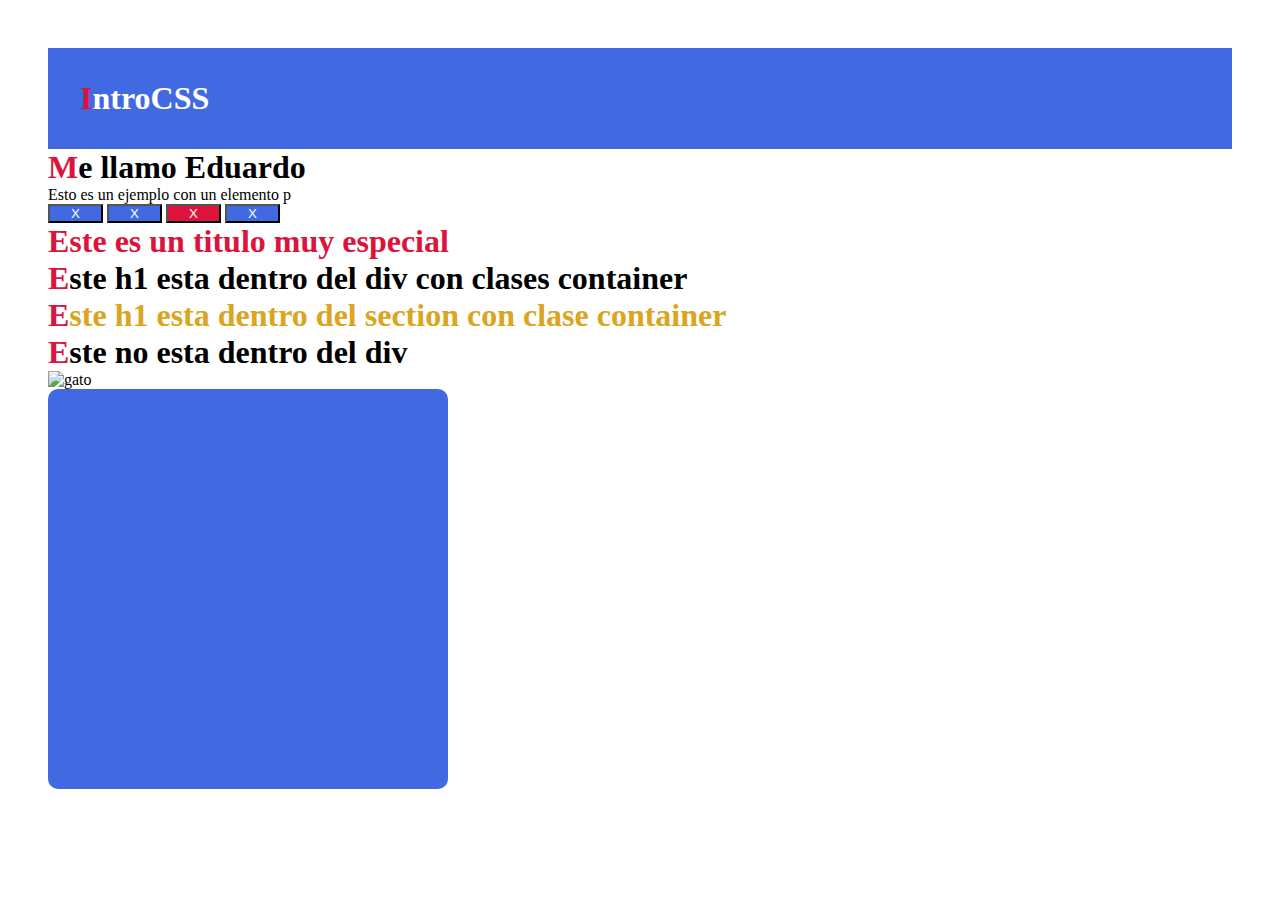
==== 1.1.1-introCSS/index.html @ 7f67c40e "MI_PRIMER_PROYECTO_CSS" ====
<!DOCTYPE html>
<html lang="en">
  <head>
    <meta charset="UTF-8" />
    <meta name="viewport" content="width=device-width, initial-scale=1.0" />
    <title>IntroCSS</title>
    <link rel="stylesheet" href="style.css" />
  </head>
  <body>
    <h1 id="main-logo">IntroCSS</h1>
    <h1 class="">Me llamo Eduardo</h1>
    <p>Esto es un ejemplo con un elemento p</p>
    <button class="primary-btn">X</button>
    <button class="primary-btn">X</button>
    <button class="secondary-btn">X</button>
    <button class="primary-btn">X</button>
    <h1 id="special-title">Este es un titulo muy especial</h1>

    <div class="container">
      <h1 class="card-title">
        Este h1 esta dentro del div con clases container
      </h1>
    </div>
    <section class="container">
      <h1 class="card-title">
        Este h1 esta dentro del section con clase container
      </h1>
    </section>
    <h1 class="card-title">Este no esta dentro del div</h1>
    <img
      src="https://encrypted-tbn0.gstatic.com/images?q=tbn:ANd9GcQxMMWd08C5AE2EXAyUKJ_5SLvDntWHayN0uA&s"
      alt="gato"
    />
    <div class="box"></div>
  </body>
</html>
---- 1.1.1-introCSS/style.css ----
*{
    margin: 0;
    padding: 0;
    box-sizing: 0;
}

h1::first-letter{
    color: crimson;
    font-size: 2rem;
}

body{
    padding: 3rem;
}

img{
    width: 500px;
    transition: 100ms;
}

img:hover{
    transform: scale(1.1);
    border-radius: 100%;

}



button{
    width: 55px;
   
}

.primary-btn{
    background: royalblue;
    color: white;
}

.secondary-btn{
    background: crimson;
    color: white;

}

.box{
    width: 400px;
    height: 400px;
    background-color: royalblue;
    border-radius: 10px;
    transition: 300ms;
}

.box:hover{
    background-color: crimson;
    border-radius: 100%;

}

section .card-title{
    color: goldenrod;

}

#main-logo{
    background-color: royalblue;
    padding: 2rem;
    color: white;
}

#special-title{
    color: crimson;
}
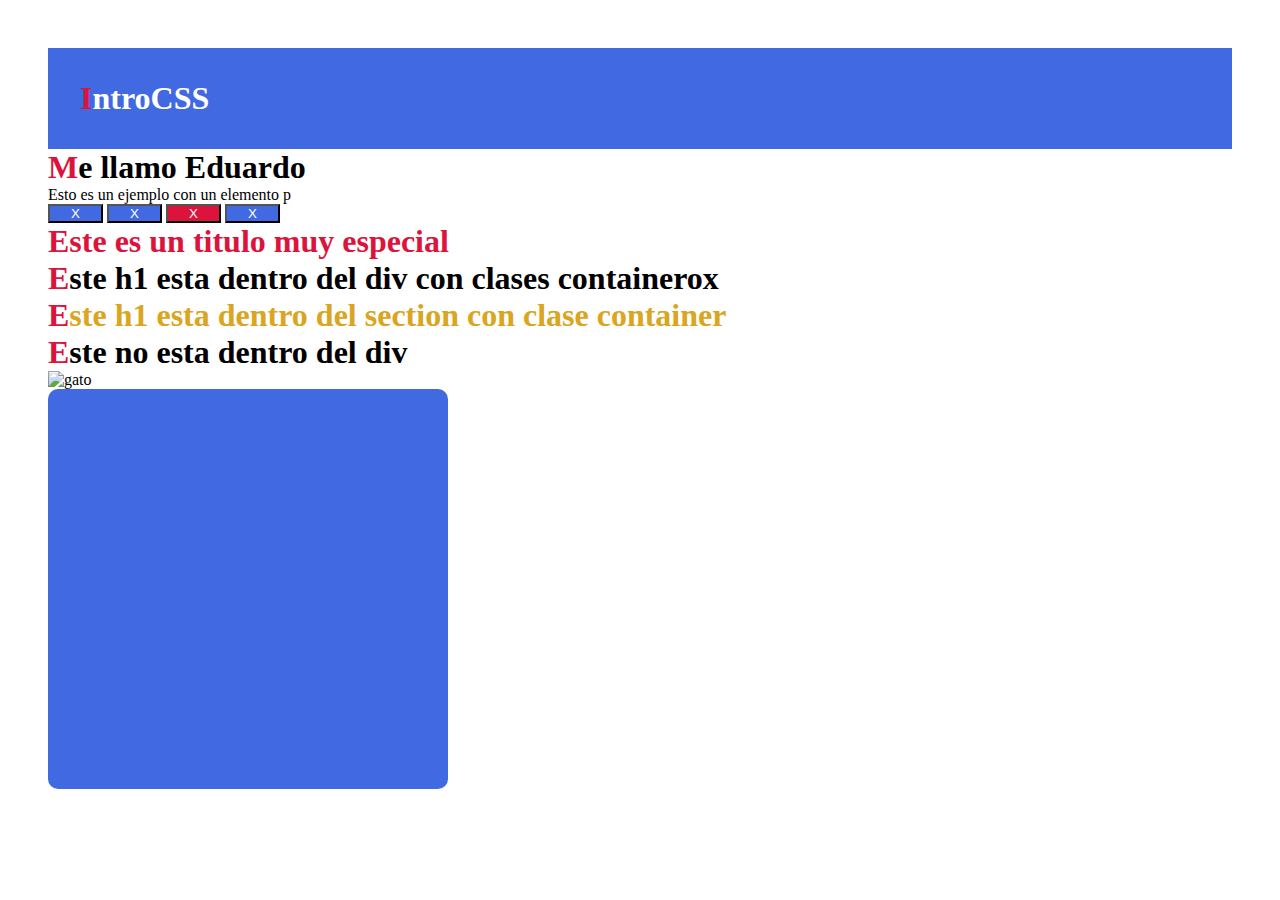
==== commit d882ceaa: "1.2.1-BoxModel" ====
--- a/1.1.1-introCSS/index.html
+++ b/1.1.1-introCSS/index.html
@@ -18,7 +18,7 @@
 
     <div class="container">
       <h1 class="card-title">
-        Este h1 esta dentro del div con clases container
+        Este h1 esta dentro del div con clases containerox
       </h1>
     </div>
     <section class="container">
